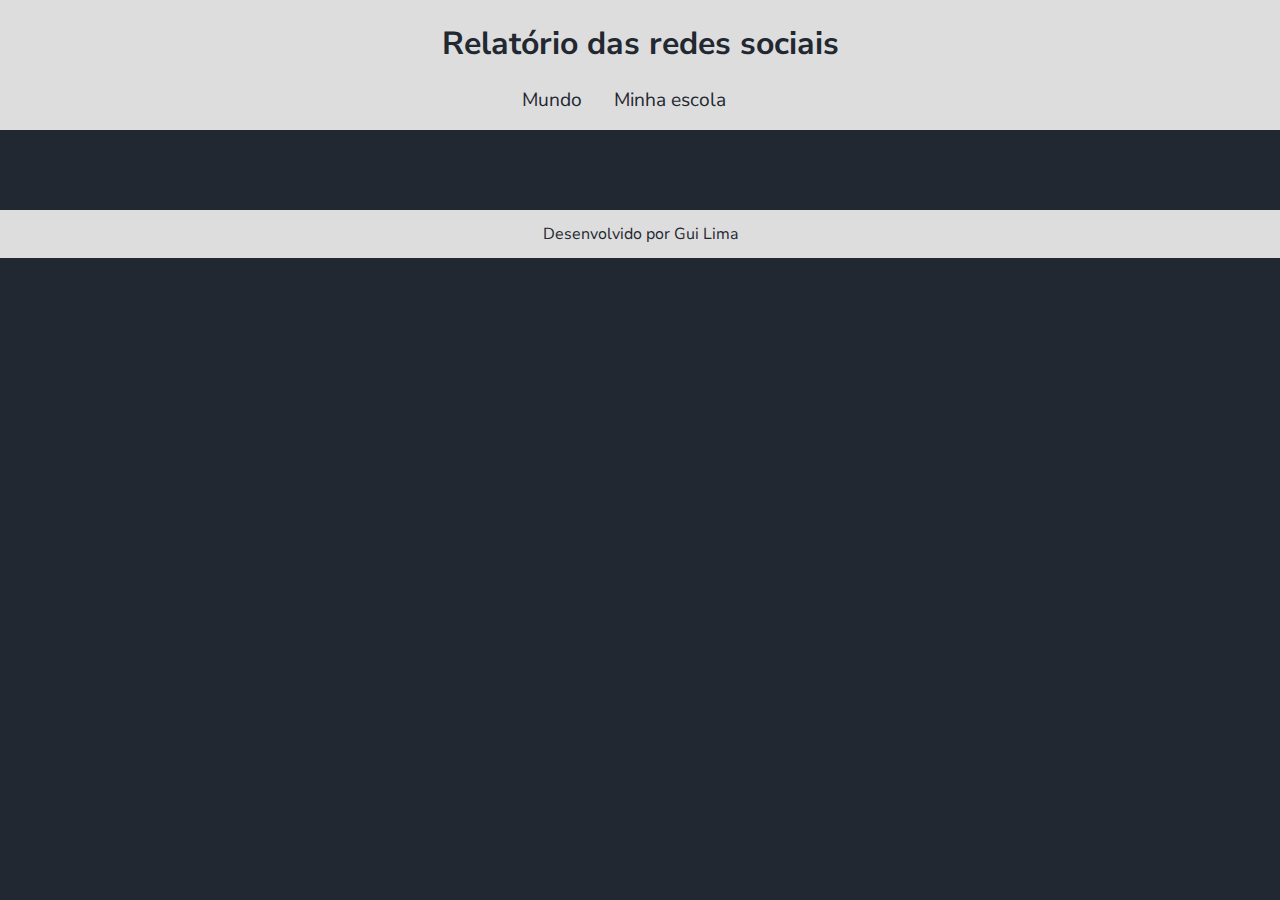
==== giciencia/alura-start-storytelling-1-unidade_10/index.html @ 9eef9151 "Add files via upload" ====
<!DOCTYPE html>
<html lang="pt-br">
<head>
    <meta charset="UTF-8">
    <meta name="viewport" content="width=device-width, initial-scale=1.0">
    <title>Redes Sociais</title>
    <link rel="stylesheet" href="style.css">
    <script src="https://cdn.plot.ly/plotly-2.27.0.min.js" charset="utf-8"></script>
</head>
<body>
    <header>
        <h1>Relatório das redes sociais</h1>
        <nav>
            <a href="index.html">Mundo</a>
            <a href="#">Minha escola</a>
        </nav>
    </header>
    <main class="graficos-section">
        <section id="graficos-container" class="graficos-container">
            <!-- crie os gráficos/texto aqui -->
        </section>
    </main>
    <footer>
        <p>Desenvolvido por Gui Lima</p>
    </footer>
    <script type="module" src="graficos/common.js"></script>
    <script type="module" src="graficos/informacoesGlobais.js"></script>
    <script type="module" src="graficos/quantidadeUsuarios.js"></script>
</body>
</html>
---- giciencia/alura-start-storytelling-1-unidade_10/style.css ----
@import url('https://fonts.googleapis.com/css2?family=Nunito+Sans:ital,opsz,wght@0,6..12,200..1000;1,6..12,200..1000&display=swap');

:root {
    --bg-color: #222831;
    --primary-color: #DDDDDD;
    --secondary-color: #F05454;
    --font: "Nunito Sans", sans-serif;
}

body {
    background-color: var(--bg-color);
    color: var(--primary-color);
    font-family: var(--font);
    height: 100vh;
    margin: 0;
}

header {
    background-color: var(--primary-color);
    text-align: center;
    padding: 1px;
}

h1 {
    font-size: 2rem;
    color: var(--bg-color);
    font-weight: 700;
}

nav {
    display: flex;
    justify-content: center;
    font-weight: 400;
}

nav a {
    text-decoration: none;
    color: var(--bg-color);
    margin: 0 2rem 1rem 0rem;
    font-size: 1.2rem;
}

nav a:hover {
    text-decoration: underline;
    transform: scale(0.90);
    transition: transform 0.1s;
}

.graficos-container {
    margin: 5rem;
}

.grafico {
    margin-top: 3rem;
}

.graficos-container__texto {
    font-size: 1.3rem;
    text-align: center;
    padding: 2rem;
    border: var(--secondary-color) solid 2px;
}

span {
    font-weight: bold;
    color: var(--secondary-color);
}

footer {
    display: flex;
    align-items: center;
    justify-content: center;
    background-color: var(--primary-color);
    color: var(--bg-color);
    width: 100%;
    height: 3rem;
    margin-top: 2rem;
}
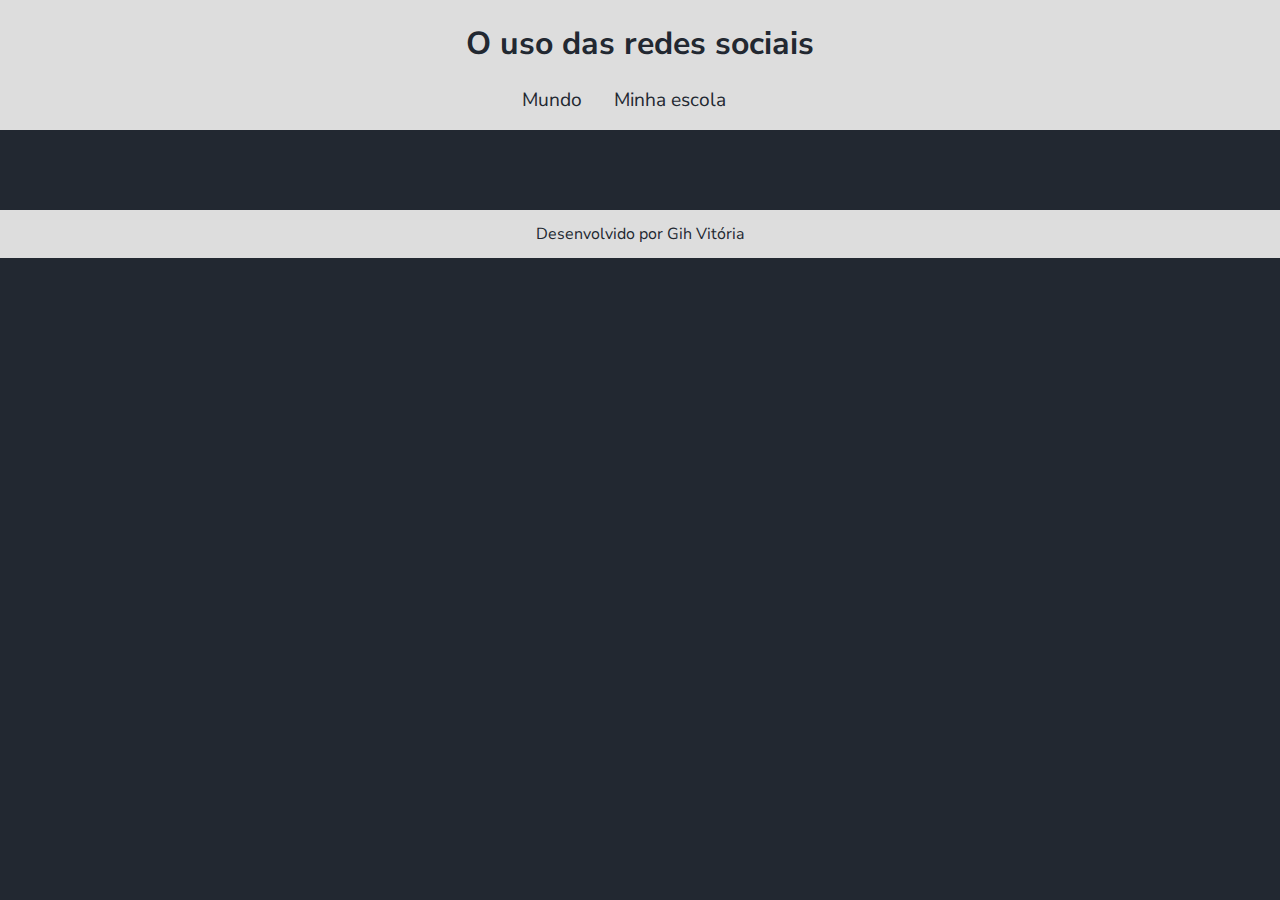
==== commit afec162c: "Update index.html" ====
--- a/giciencia/alura-start-storytelling-1-unidade_10/index.html
+++ b/giciencia/alura-start-storytelling-1-unidade_10/index.html
@@ -9,7 +9,7 @@
 </head>
 <body>
     <header>
-        <h1>Relatório das redes sociais</h1>
+        <h1>O uso das redes sociais</h1>
         <nav>
             <a href="index.html">Mundo</a>
             <a href="#">Minha escola</a>
@@ -21,10 +21,10 @@
         </section>
     </main>
     <footer>
-        <p>Desenvolvido por Gui Lima</p>
+        <p>Desenvolvido por Gih Vitória</p>
     </footer>
     <script type="module" src="graficos/common.js"></script>
     <script type="module" src="graficos/informacoesGlobais.js"></script>
     <script type="module" src="graficos/quantidadeUsuarios.js"></script>
 </body>
-</html>+</html>
